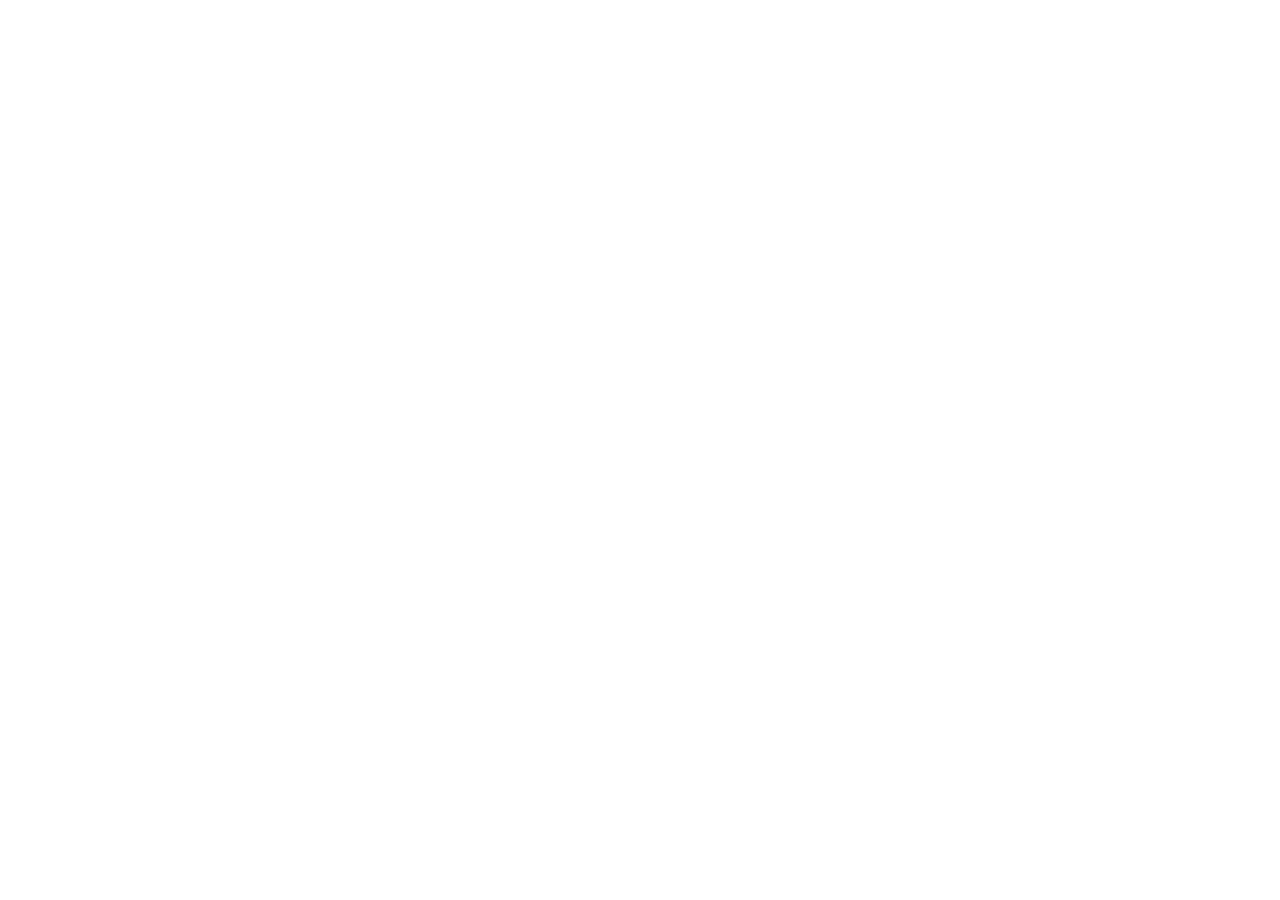
==== cumple.html @ 6c330611 "cumple" ====
<!DOCTYPE html>
<html lang="es">
<head>
    <meta charset="UTF-8">
    <meta name="viewport" content="width=device-width, initial-scale=1.0">
    <title>FELIZ CUMPLEAÑOS</title>
    <link rel="stylesheet" href="style.css">
</head>
<body>
    
</body>
    
</html>
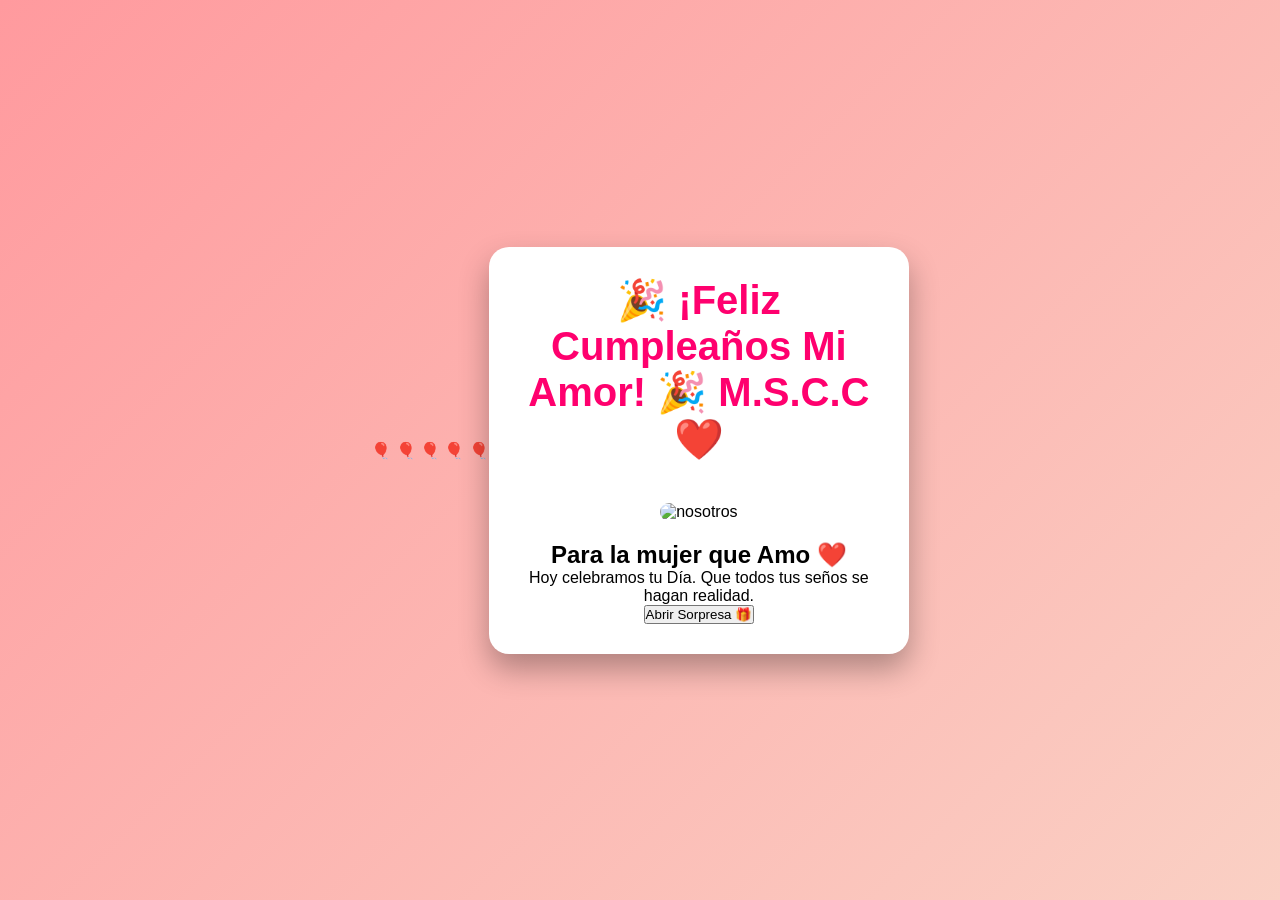
==== commit 0ca14b13: "haciendo el html y el css" ====
--- a/cumple.html
+++ b/cumple.html
@@ -3,11 +3,39 @@
 <head>
     <meta charset="UTF-8">
     <meta name="viewport" content="width=device-width, initial-scale=1.0">
-    <title>FELIZ CUMPLEAÑOS</title>
+    <title>❤️ FELIZ CUMPLEAÑOS ❤️</title>
+
     <link rel="stylesheet" href="style.css">
 </head>
 <body>
     
+    <div class="balloons">
+        <span>🎈</span>
+        <span>🎈</span>
+        <span>🎈</span>
+        <span>🎈</span>
+        <span>🎈</span>
+    </div>
+
+    <div class="container">
+        <h1>🎉 ¡Feliz Cumpleaños Mi Amor! 🎉 M.S.C.C❤️</h1>
+        <img src="https://lh3.googleusercontent.com/d/10z1tuaFEZ5W6GCSdQYAyYRrBggiUNfK7" alt="nosotros">
+    
+        <h2>Para la mujer que Amo ❤️</h2>
+        <p>
+            Hoy celebramos tu Día.
+            Que todos tus seños se hagan realidad.
+        </p>
+
+        <button id="btn">
+        Abrir Sorpresa 🎁
+        </button>
+
+        <div id="mensaje"></div>
+    
+    </div>
+
+    <script src="script.js"></script>
+    
 </body>
-    
 </html>
--- a/style.css
+++ b/style.css
@@ -0,0 +1,37 @@
+* {
+    margin: 0;
+    padding: 0;
+    box-sizing: border-box;
+}
+
+body {
+    height: 100vh;
+    display: flex;
+    justify-content: center;
+    align-items: center;
+    background: linear-gradient(135deg, #ff9a9e, #fad0c4);
+    font-family: Arial;
+    overflow: hidden;
+}
+
+.container {
+    width: 420px;
+    background: white;
+    padding: 30px;
+    border-radius: 20px;
+    text-align: center;
+    box-shadow: 0 15px 30px rgba(0, 0, 0, .3);
+    animation: aparecer 1.5s;
+}
+
+img {
+    width: 220px;
+    border-radius: 20px;
+    margin: 20px;
+}
+
+h1 {
+    color: #ff006e;
+    font-size: 40px;
+    margin-bottom: 20px;
+}
